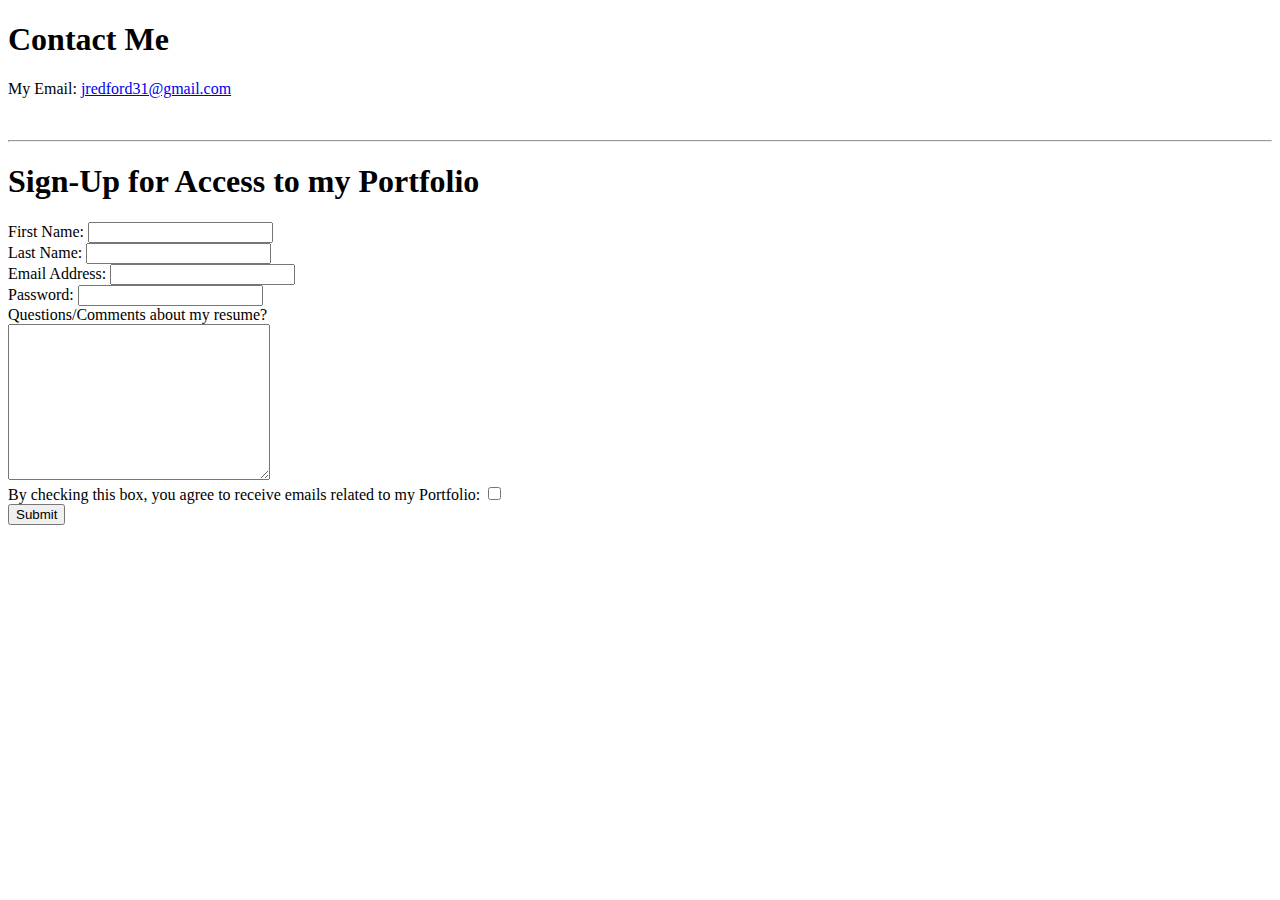
==== contact.html @ 8538705e "Initial Upload of Personal Site Files" ====
<!DOCTYPE html>
<html lang="en" dir="ltr">

<head>
  <meta charset="utf-8">
  <title>Contact Me</title>
</head>

<body>
  <h1>Contact Me</h1>
  <p>My Email: <a href="mailto:jredford31@gmail.com">jredford31@gmail.com</a></p><br />
  <hr />
  <h1>Sign-Up for Access to my Portfolio</h1>
  <form action="mailto:jredford31@gmail.com" method="post" enctype="text/plain">
    <label for="First Name">First Name: </label>
    <input name="First Name" type="text"><br />

    <label for="Last Name">Last Name: </label>
    <input name="Last Name" type="text"><br />

    <label for="Email Address">Email Address: </label>
    <input name="Email Address" type="Email"><br>

    <label for="Password">Password: </label>
    <input name="Password" type="password" /><br>

    <label for="">Questions/Comments about my resume?</label><br />
    <textarea name="Questions" cols="30" rows="10"></textarea><br />

    <label>By checking this box, you agree to receive emails related to my Portfolio:</label>
    <input Name="Permission to Send" type="checkbox" /><br>
    <input type="submit">
  </form>
</body>

</html>
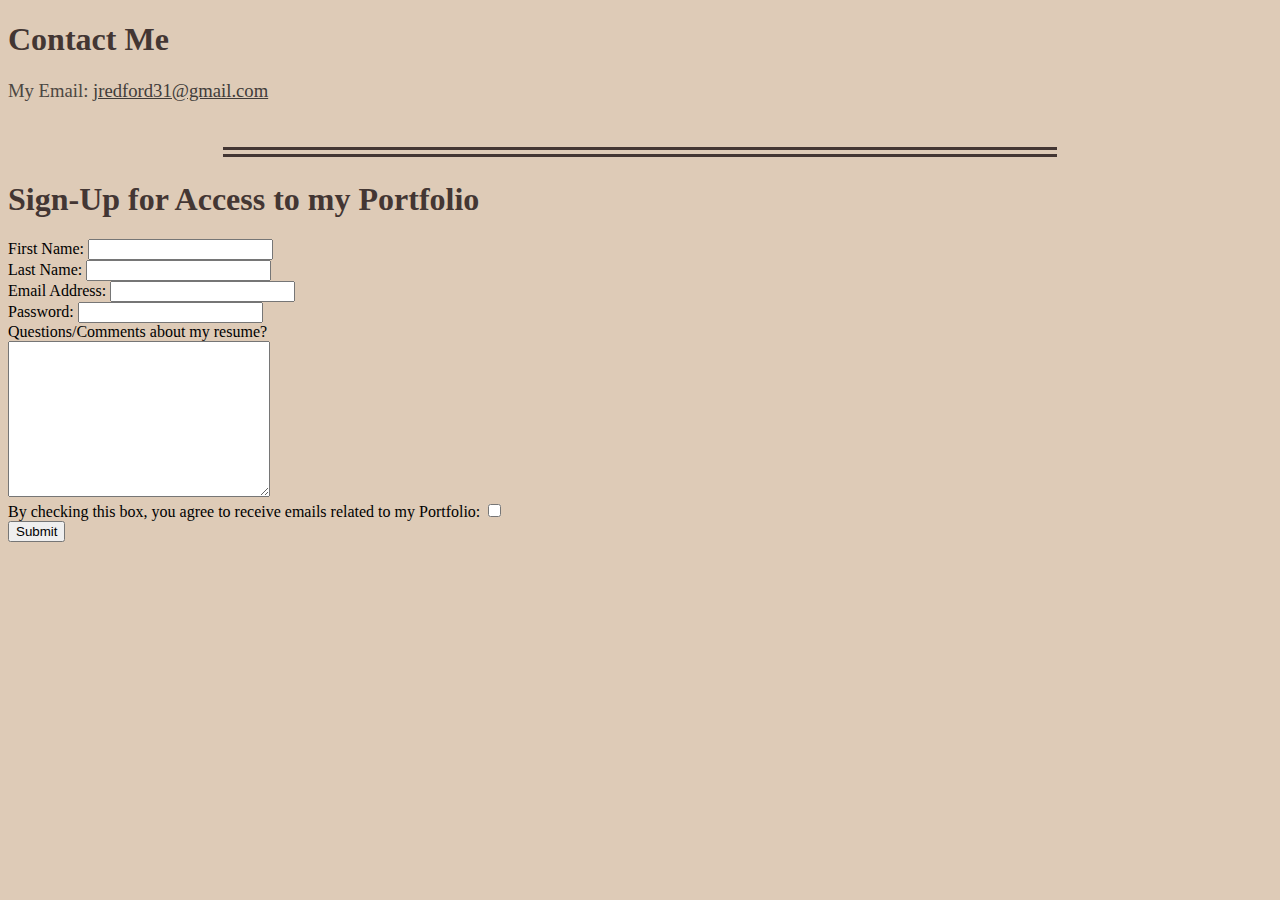
==== commit 051abe63: "Added (Very Basic) Styles" ====
--- a/contact.html
+++ b/contact.html
@@ -2,8 +2,10 @@
 <html lang="en" dir="ltr">
 
 <head>
+
   <meta charset="utf-8">
   <title>Contact Me</title>
+  <link rel="stylesheet" href="css/styles.css">
 </head>
 
 <body>
@@ -29,6 +31,7 @@
 
     <label>By checking this box, you agree to receive emails related to my Portfolio:</label>
     <input Name="Permission to Send" type="checkbox" /><br>
+
     <input type="submit">
   </form>
 </body>
--- a/css/styles.css
+++ b/css/styles.css
@@ -0,0 +1,29 @@
+body{
+  background-color: #DECBB7;
+}
+hr{
+  border-top-color: #433633;
+  border-style: none;
+  border-top-style: double;
+  border-top-width: 10px;
+  height: 3px;
+  width: 66%;
+  align: center;
+}
+h1{
+  color: #433633;
+}
+h3{
+  color: #433633;
+}
+p{
+  color: #4C4742;
+  font-size: 14pt;
+}
+a{
+  color: #413C3A;
+}
+img{
+  width: 98%;
+  max-width: 500px;
+}
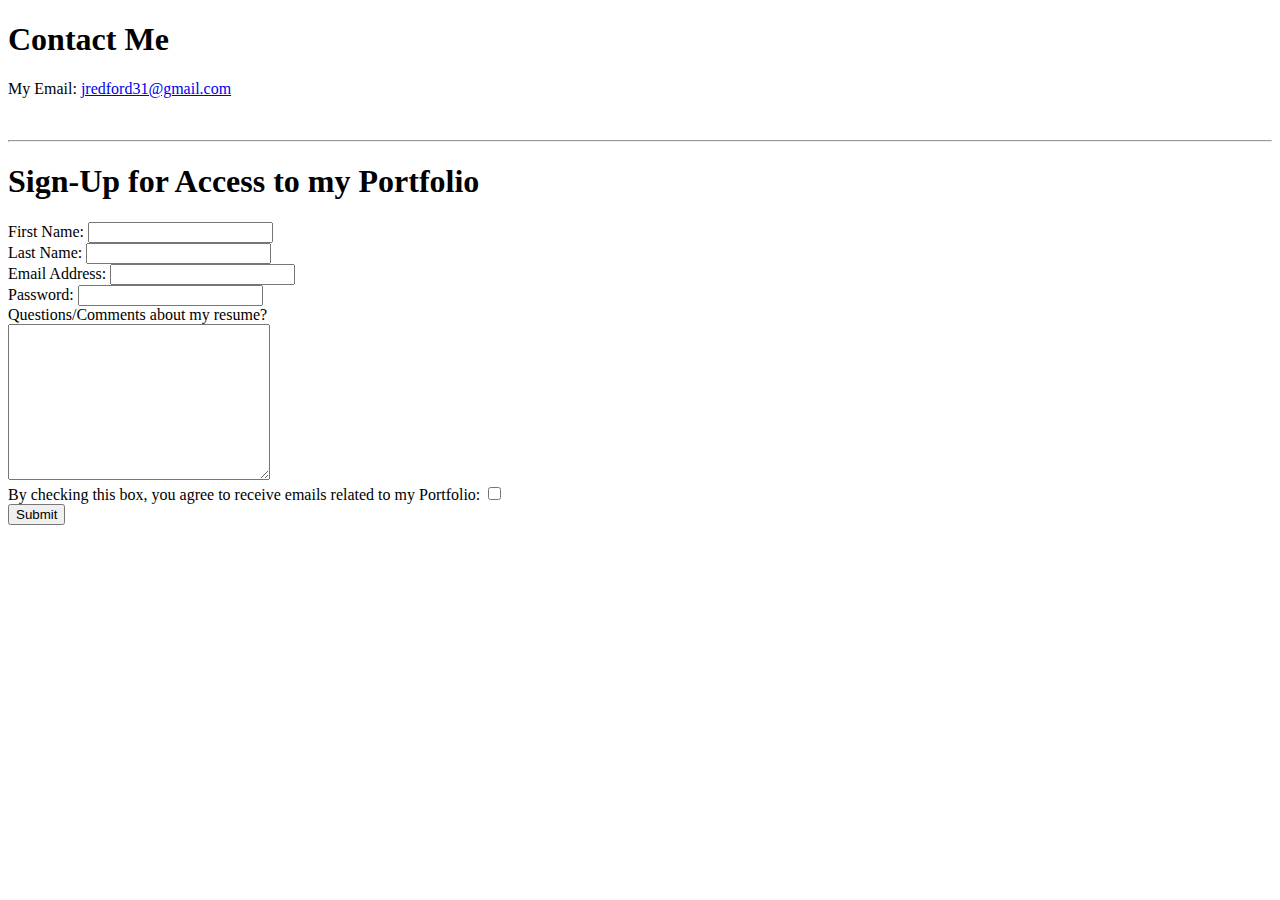
==== commit 93c00c45: "Updated CSS URL" ====
--- a/contact.html
+++ b/contact.html
@@ -5,7 +5,7 @@
 
   <meta charset="utf-8">
   <title>Contact Me</title>
-  <link rel="stylesheet" href="css/styles.css">
+  <link rel="stylesheet" href="https://github.com/jredford31/Personal-Site/blob/6a728e016ea9545623bd0b16ec69f68a21062b6d/css/styles.css">
 </head>
 
 <body>
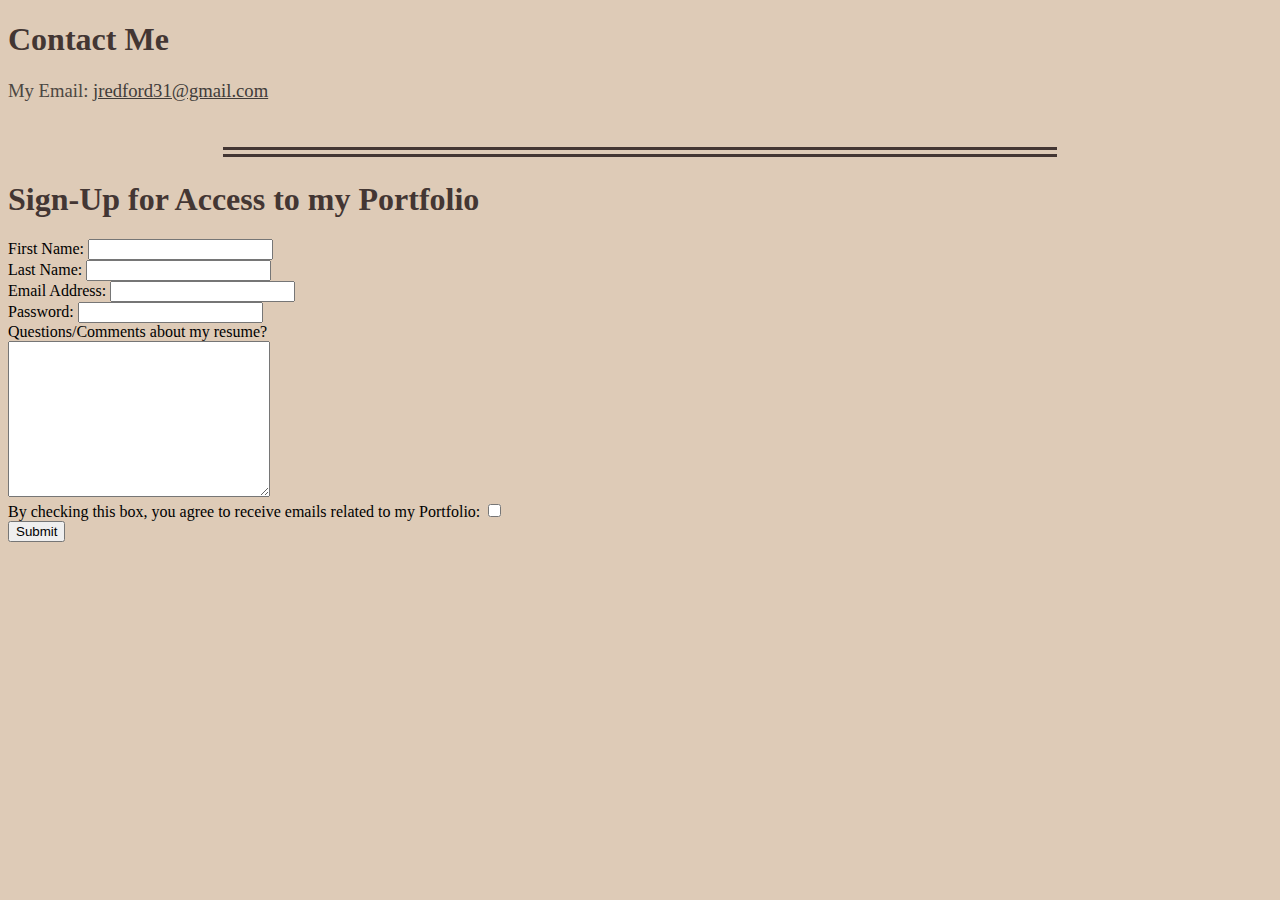
==== commit 6fa21ee4: "Upload CSS path again" ====
--- a/contact.html
+++ b/contact.html
@@ -5,7 +5,7 @@
 
   <meta charset="utf-8">
   <title>Contact Me</title>
-  <link rel="stylesheet" href="https://github.com/jredford31/Personal-Site/blob/6a728e016ea9545623bd0b16ec69f68a21062b6d/css/styles.css">
+  <link rel="stylesheet" href="css/styles.css">
 </head>
 
 <body>
--- a/css/styles.css
+++ b/css/styles.css
@@ -0,0 +1,29 @@
+body{
+  background-color: #DECBB7;
+}
+hr{
+  border-top-color: #433633;
+  border-style: none;
+  border-top-style: double;
+  border-top-width: 10px;
+  height: 3px;
+  width: 66%;
+  align: center;
+}
+h1{
+  color: #433633;
+}
+h3{
+  color: #433633;
+}
+p{
+  color: #4C4742;
+  font-size: 14pt;
+}
+a{
+  color: #413C3A;
+}
+img{
+  width: 98%;
+  max-width: 500px;
+}
